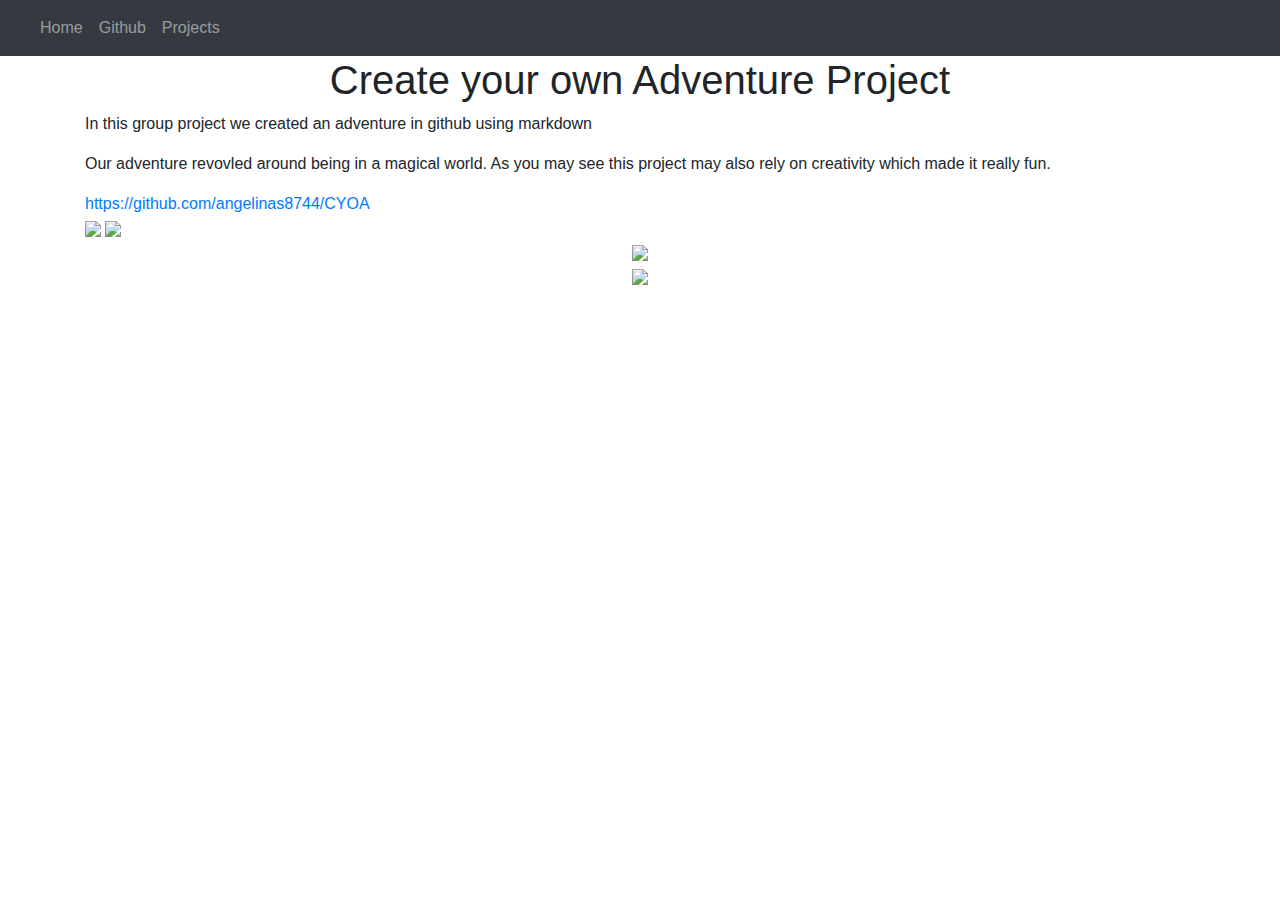
==== projects/CYOAproject.html @ 520abcb4 "Created CYOAproject.html and made some changes" ====
<!DOCTYPE html>
<html lang="en">

<head>
    <title class="owner-name">#</title>
    <meta charset="utf-8">
    <meta name="viewport" content="width=device-width, initial-scale=1">
    <link rel="stylesheet" href="https://stackpath.bootstrapcdn.com/bootstrap/4.3.1/css/bootstrap.min.css">
    <link href="https://fonts.googleapis.com/css?family=Montserrat" rel="stylesheet">
    <link rel="stylesheet" href="../style.css" type="text/css">
    <script src="https://code.jquery.com/jquery-3.3.1.slim.min.js"></script>
    <script src="https://cdnjs.cloudflare.com/ajax/libs/popper.js/1.14.7/umd/popper.min.js"></script>
    <script src="https://stackpath.bootstrapcdn.com/bootstrap/4.3.1/js/bootstrap.min.js"></script>

</head>

<body>

    <!-- Navbar -->

    <nav class="navbar navbar-expand-lg navbar-dark bg-dark">
        <a class="navbar-brand owner-name" href="#"></a>
        <button class="navbar-toggler" type="button" data-toggle="collapse" data-target="#navbarSupportedContent" aria-controls="navbarSupportedContent" aria-expanded="false" aria-label="Toggle navigation">
            <span class="navbar-toggler-icon"></span>
        </button>

        <div class="collapse navbar-collapse" id="navbarSupportedContent">
            <ul class="navbar-nav mr-auto">
                <li class="nav-item">
                    <a class="nav-link" href="../index.html">Home</a>
                </li>
                <li class="nav-item">
                    <a class="nav-link" href="#" id="github" target="_blank">Github</a>
                </li>
                <li class="nav-item">
                    <a class="nav-link" href="../index.html#projects">Projects</a>
                </li>
            </ul>
        </div>
    </nav>

    <!-- First Container -->
    <div class="container-fluid bg-1">
        <div class="container">

            <h1 class="margin text-center">Create your own Adventure Project</h1>
            <p>In this group project we created an adventure in github using markdown</p>
            <p>Our adventure revovled around being in a magical world. As you may see this project may also rely on creativity which made it really fun.</p>
            <a href="#">https://github.com/angelinas8744/CYOA</a><br>
            <img src="../img/cyoa.png">
            <!--EXAMPLE OF PREVIEW LINK-->
            <!--<a href="http://yourUserName.github.io/yourRepoName">Preview</a>-->
            <!--EXAMPLE OF GITHUB LINK-->
            <!--<a href="https://github.com/angelinas8744/CYOA">Github</a>-->

            <img src="../img/avatar.png" class="img-fluid project-img">


            <div class="row">

                <!--
                <div class="col-sm-6">
                    Use this to...
                </div>
                <div class="col-sm-6">
                    ...make two columns
                </div>
                -->

            </div>

        </div>
    </div>



    <!-- Footer -->
    <footer class="container-fluid bg-4 text-center">
        <a href="#" target="_blank" id="fork"><img src="../img/fork.png"></a><br>
        <a href="https://hstatsep.github.io" target="_blank"><img src="https://hstatsep.github.io/img/hstatsep-logo-small.png" id="sep"></a>
    </footer>


    <script src="../script.js"></script>
</body>

</html>
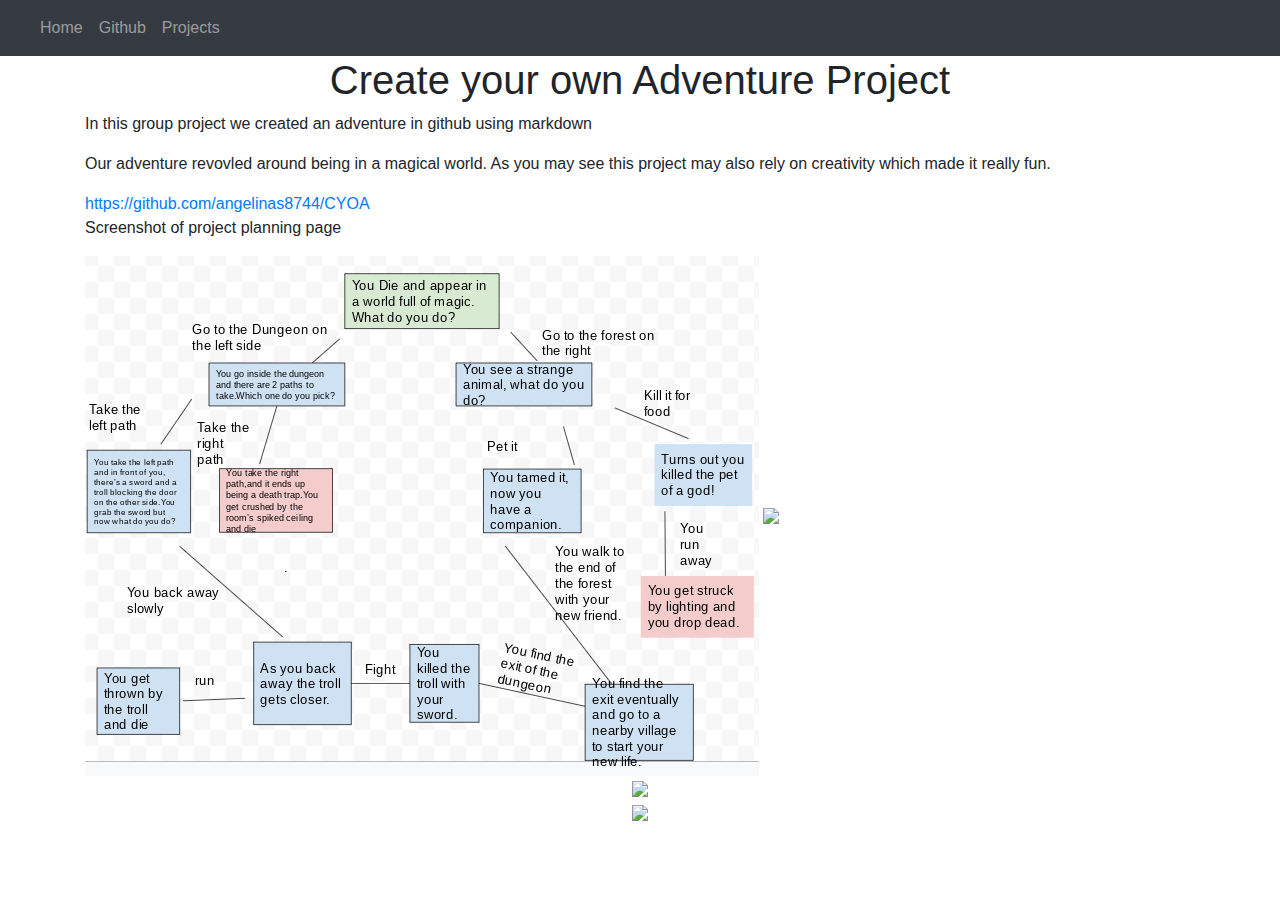
==== commit 30ae5d3d: "Added planning page description" ====
--- a/projects/CYOAproject.html
+++ b/projects/CYOAproject.html
@@ -47,13 +47,14 @@
             <p>In this group project we created an adventure in github using markdown</p>
             <p>Our adventure revovled around being in a magical world. As you may see this project may also rely on creativity which made it really fun.</p>
             <a href="#">https://github.com/angelinas8744/CYOA</a><br>
+            <p>Screenshot of project planning page</p>
             <img src="../img/cyoa.png">
             <!--EXAMPLE OF PREVIEW LINK-->
             <!--<a href="http://yourUserName.github.io/yourRepoName">Preview</a>-->
             <!--EXAMPLE OF GITHUB LINK-->
             <!--<a href="https://github.com/angelinas8744/CYOA">Github</a>-->
 
-            <img src="../img/avatar.png" class="img-fluid project-img">
+            <img src="../img/Vincenzo Monterosso.png" class="img-fluid project-img">
 
 
             <div class="row">
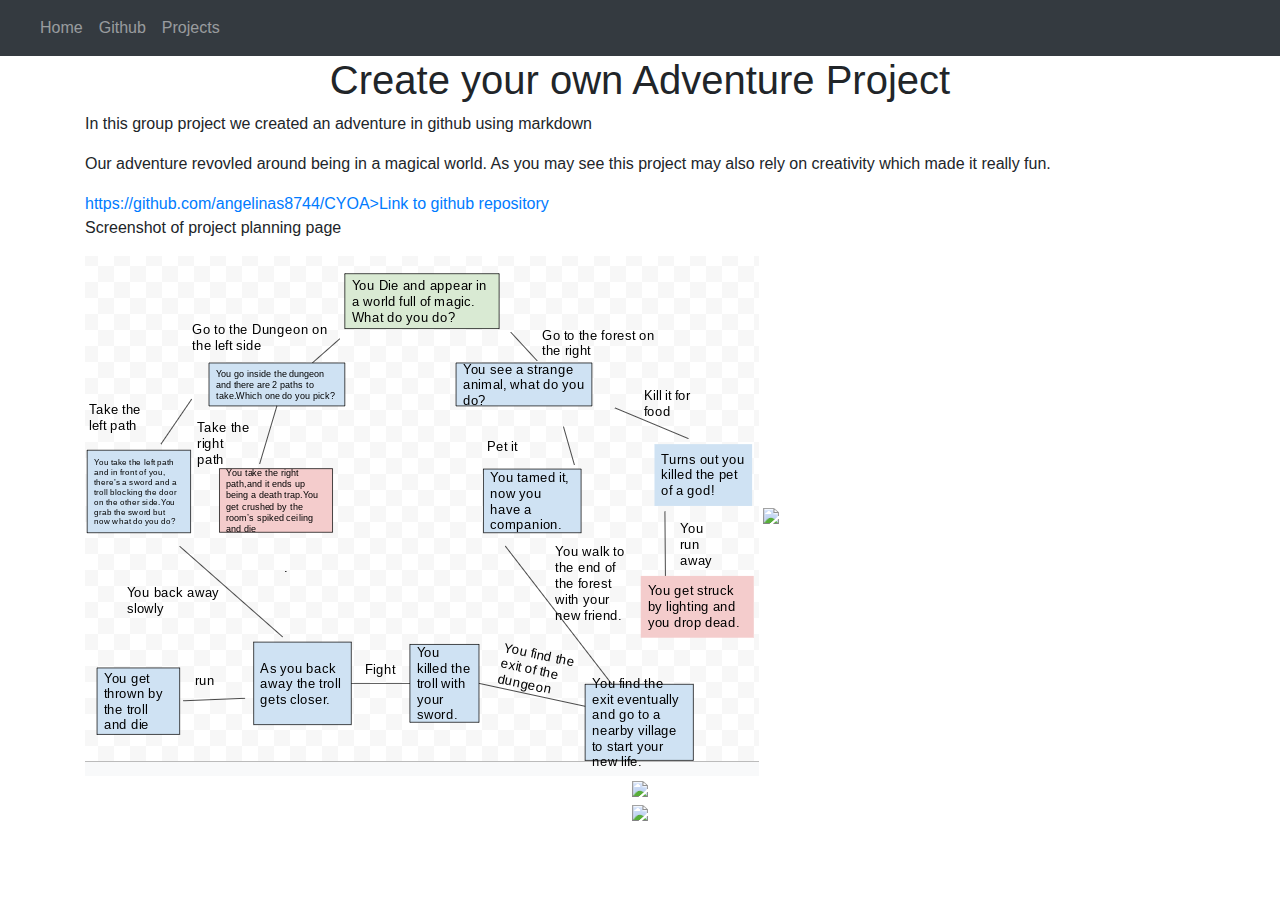
==== commit 98663c08: "Added link text" ====
--- a/projects/CYOAproject.html
+++ b/projects/CYOAproject.html
@@ -46,7 +46,7 @@
             <h1 class="margin text-center">Create your own Adventure Project</h1>
             <p>In this group project we created an adventure in github using markdown</p>
             <p>Our adventure revovled around being in a magical world. As you may see this project may also rely on creativity which made it really fun.</p>
-            <a href="#">https://github.com/angelinas8744/CYOA</a><br>
+            <a href="#">https://github.com/angelinas8744/CYOA>Link to github repository</a><br>
             <p>Screenshot of project planning page</p>
             <img src="../img/cyoa.png">
             <!--EXAMPLE OF PREVIEW LINK-->
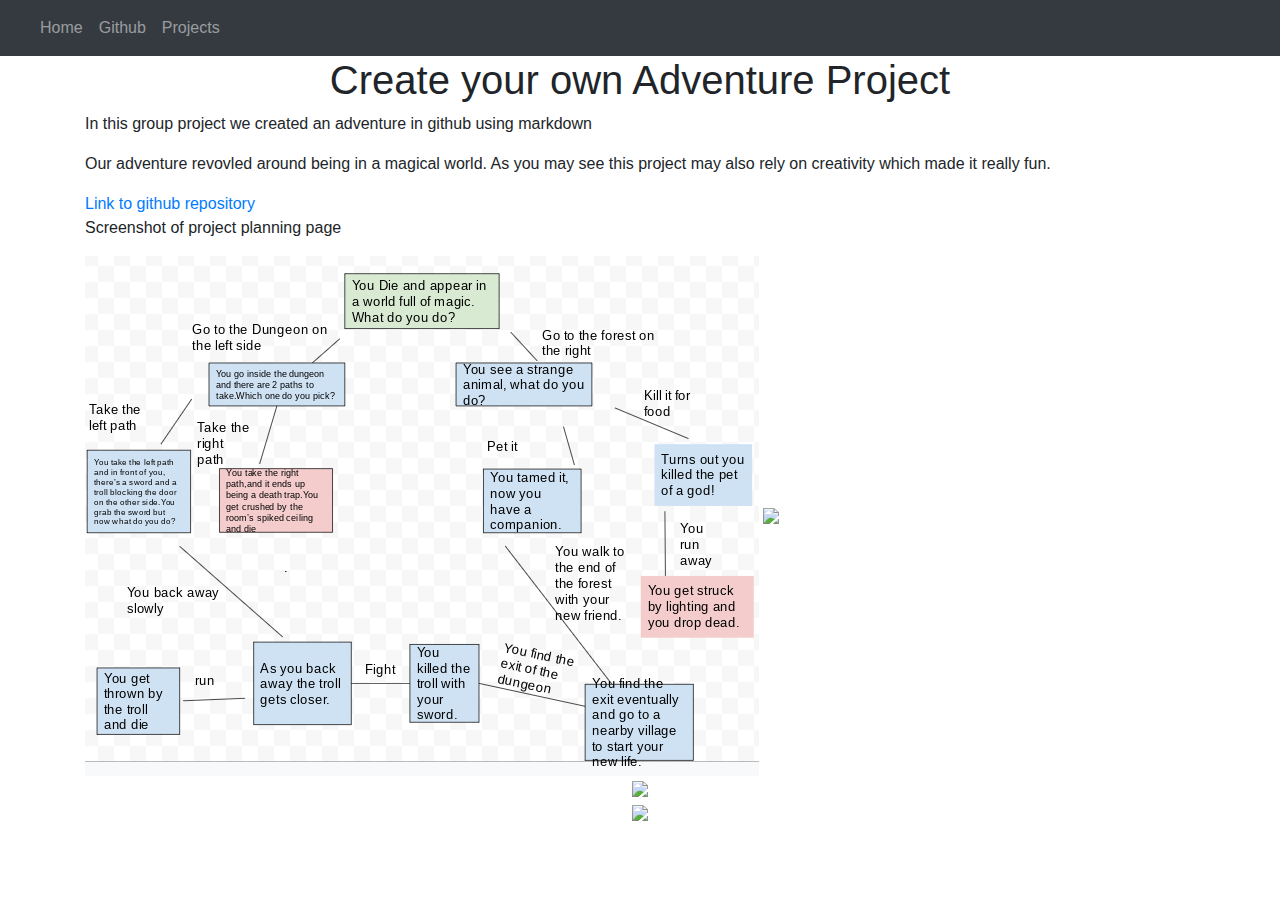
==== commit 3f1e6750: "Link fixes" ====
--- a/projects/CYOAproject.html
+++ b/projects/CYOAproject.html
@@ -46,7 +46,7 @@
             <h1 class="margin text-center">Create your own Adventure Project</h1>
             <p>In this group project we created an adventure in github using markdown</p>
             <p>Our adventure revovled around being in a magical world. As you may see this project may also rely on creativity which made it really fun.</p>
-            <a href="#">https://github.com/angelinas8744/CYOA>Link to github repository</a><br>
+            <a href="https://github.com/angelinas8744/CYOA">Link to github repository</a><br>
             <p>Screenshot of project planning page</p>
             <img src="../img/cyoa.png">
             <!--EXAMPLE OF PREVIEW LINK-->
